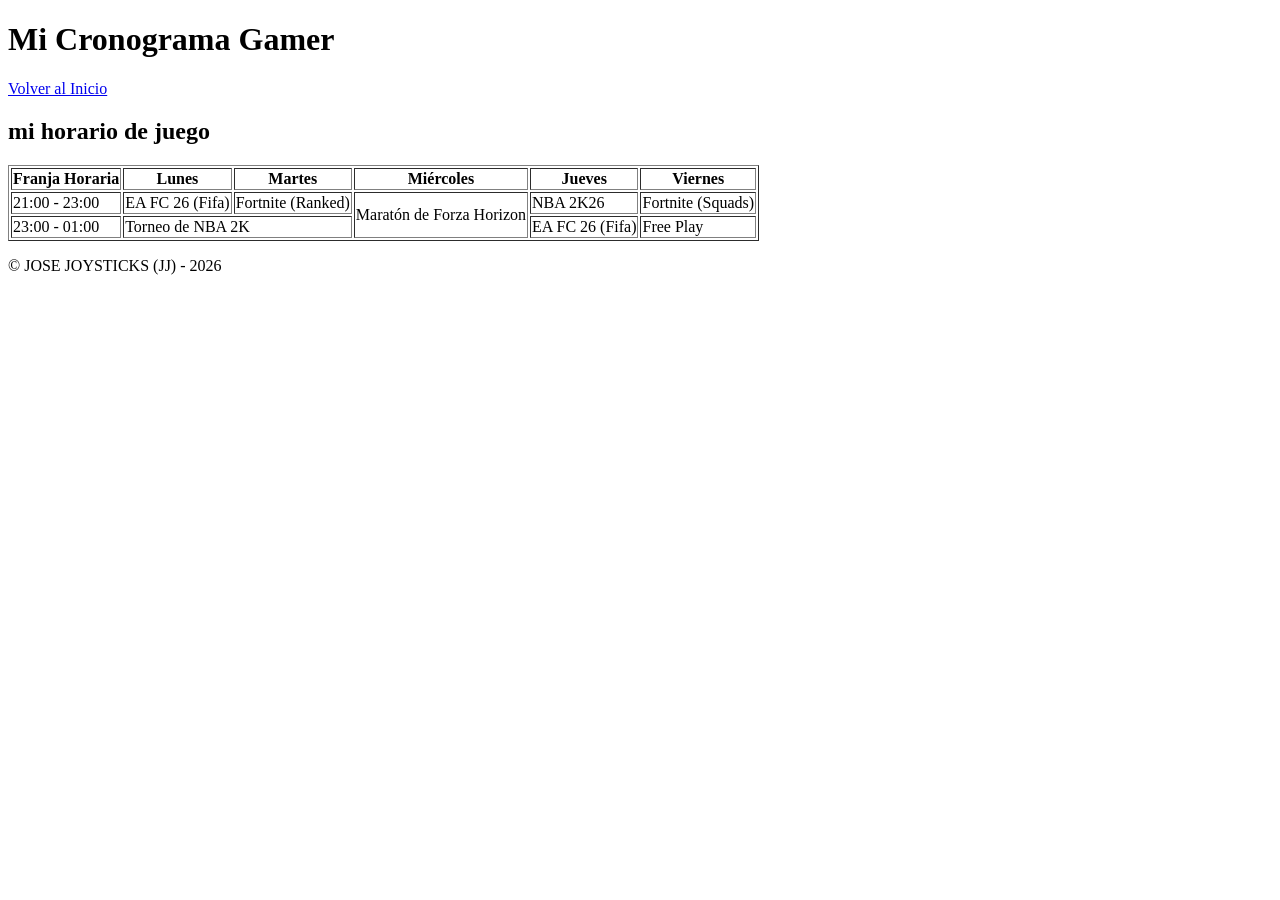
==== horario.html @ d98b1046 "horario terminado" ====
<!DOCTYPE html>
<html lang="es">
<head>
    <meta charset="UTF-8">
    <title>Mis Horarios de Juego - JOSE JOYSTICKS (JJ)</title>
    <link rel="stylesheet" href="estilos.css">
</head>
<body>

    <header>
        <h1>Mi Cronograma Gamer</h1>
        <nav>
            <a href="index.html">Volver al Inicio</a>
        </nav>
    </header>

    <main>
        <section>
            <h2>mi horario de juego </h2>
            <table border="1">
                <thead>
                    <tr>
                        <th>Franja Horaria</th>
                        <th>Lunes</th>
                        <th>Martes</th>
                        <th>Miércoles</th>
                        <th>Jueves</th>
                        <th>Viernes</th>
                    </tr>
                </thead>
                <tbody>
                    <tr>
                        <td>21:00 - 23:00</td>
                        <td>EA FC 26 (Fifa)</td>
                        <td>Fortnite (Ranked)</td>
                        <td rowspan="2">Maratón de Forza Horizon</td>
                        <td>NBA 2K26</td>
                        <td>Fortnite (Squads)</td>
                    </tr>
                    <tr>
                        <td>23:00 - 01:00</td>
                        <td colspan="2">Torneo de NBA 2K</td>
                        <td>EA FC 26 (Fifa)</td>
                        <td>Free Play</td>
                    </tr>
                </tbody>
            </table>
        </section>
    </main>

    <footer>
        <p>© JOSE JOYSTICKS (JJ) - 2026</p>
    </footer>

</body>
</html>
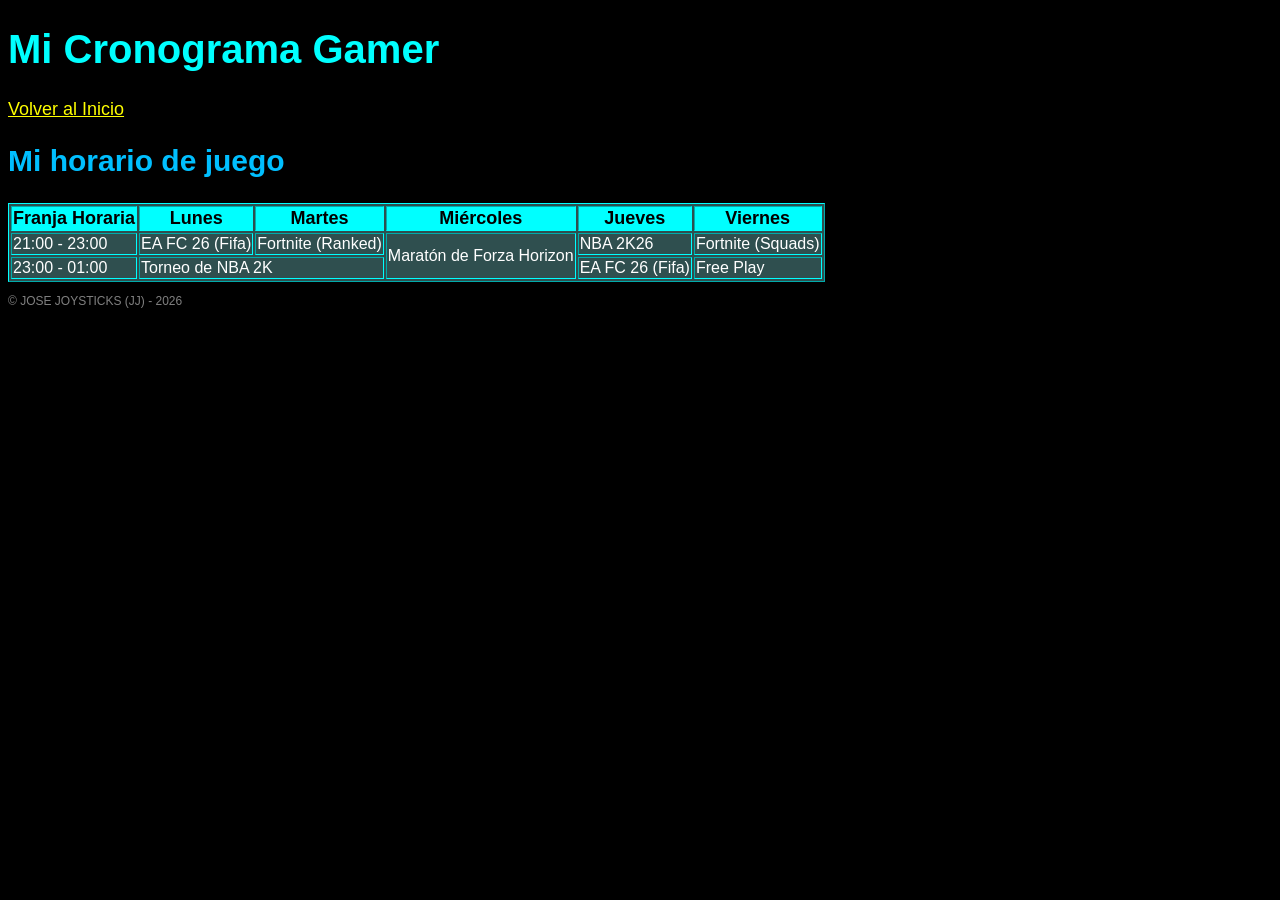
==== commit d0e5ae30: "agregar comentarios por las dudas" ====
--- a/horario.html
+++ b/horario.html
@@ -9,6 +9,7 @@
 
     <header>
         <h1>Mi Cronograma Gamer</h1>
+
         <nav>
             <a href="index.html">Volver al Inicio</a>
         </nav>
@@ -16,10 +17,41 @@
 
     <main>
         <section>
-            <h2>mi horario de juego </h2>
+            <h2>Mi horario de juego</h2>
+
+            <!-- TABLA (table):
+            Se usa para organizar informacion
+            en filas y columnas.
+
+            Ejemplo:
+            horarios, notas, cronogramas,
+            inventarios, etc.
+            -->
+
             <table border="1">
+
+                <!-- THEAD:
+                Representa el encabezado de la tabla.
+                Aquí normalmente van los títulos
+                principales de cada columna.
+                -->
+
                 <thead>
                     <tr>
+
+                        <!-- TR:
+                        Significa Table Row
+                        (fila de la tabla)
+                        -->
+
+                        <!-- TH:
+                        Significa Table Header
+                        (encabezado de columna)
+
+                        Se usa para titulos y aparece
+                        en negrita automaticamente.
+                        -->
+
                         <th>Franja Horaria</th>
                         <th>Lunes</th>
                         <th>Martes</th>
@@ -28,23 +60,57 @@
                         <th>Viernes</th>
                     </tr>
                 </thead>
+
+                <!-- TBODY:
+                Es el cuerpo principal de la tabla,
+                donde va la informacion real.
+                -->
+
                 <tbody>
                     <tr>
+
+                        <!-- TD:
+                        Se usa para los datos normales
+                        dentro de la tabla.
+                        -->
+
                         <td>21:00 - 23:00</td>
                         <td>EA FC 26 (Fifa)</td>
                         <td>Fortnite (Ranked)</td>
+
+                        <!-- ROWSPAN:
+                        Une filas verticalmente.
+
+                        rowspan="2"
+                        significa que esta celda ocupa
+                        2 filas.
+                        -->
+
                         <td rowspan="2">Maratón de Forza Horizon</td>
+
                         <td>NBA 2K26</td>
                         <td>Fortnite (Squads)</td>
                     </tr>
+
                     <tr>
                         <td>23:00 - 01:00</td>
+
+                        <!-- COLSPAN:
+                        Une columnas horizontalmente.
+
+                        colspan="2"
+                        significa que esta celda ocupa
+                        2 columnas.
+                        -->
+
                         <td colspan="2">Torneo de NBA 2K</td>
+
                         <td>EA FC 26 (Fifa)</td>
                         <td>Free Play</td>
                     </tr>
                 </tbody>
             </table>
+
         </section>
     </main>
 
--- a/estilos.css
+++ b/estilos.css
@@ -0,0 +1,58 @@
+/* Selectores básicos aplicados según la consigna */
+
+body {
+    background-color: black;
+    color: white;
+    font-family: sans-serif;
+    
+}
+
+h1 {
+    color: cyan;
+    font-size: 40px;
+}
+
+h2 {
+    color: deepskyblue;
+    font-size: 30px;
+}
+
+h3 {
+    color: lightgrey;
+    font-size: 22px;
+}
+
+/* Estilos para los enlaces de navegación */
+a {
+    color: yellow;
+    font-size: 18px;
+}
+
+/* Estilos para la tabla de horarios */
+table {
+    background-color: darkslategrey;
+    color: white;
+    border-color: cyan;
+}
+
+th {
+    background-color: cyan;
+    color: black;
+    font-size: 18px;
+}
+
+td {
+    font-size: 16px;
+    color: white;
+}
+
+/* Estilos para las listas de la receta */
+ul, ol {
+    color: silver;
+    font-size: 18px;
+}
+
+footer {
+    color: grey;
+    font-size: 12px;
+}
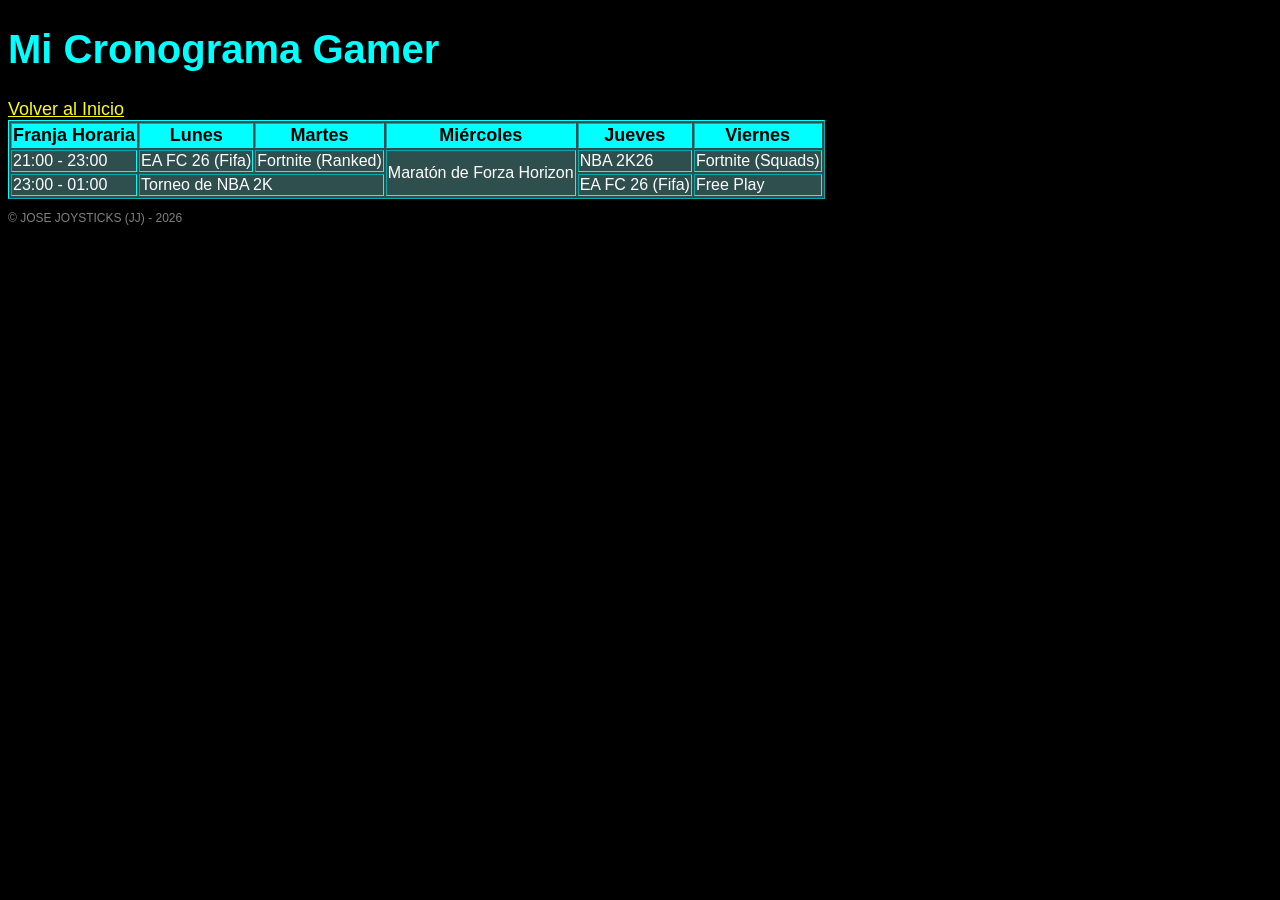
==== commit c1d82f4c: "agregado de cosas" ====
--- a/horario.html
+++ b/horario.html
@@ -17,7 +17,7 @@
 
     <main>
         <section>
-            <h2>Mi horario de juego</h2>
+            
 
             <!-- TABLA (table):
             Se usa para organizar informacion
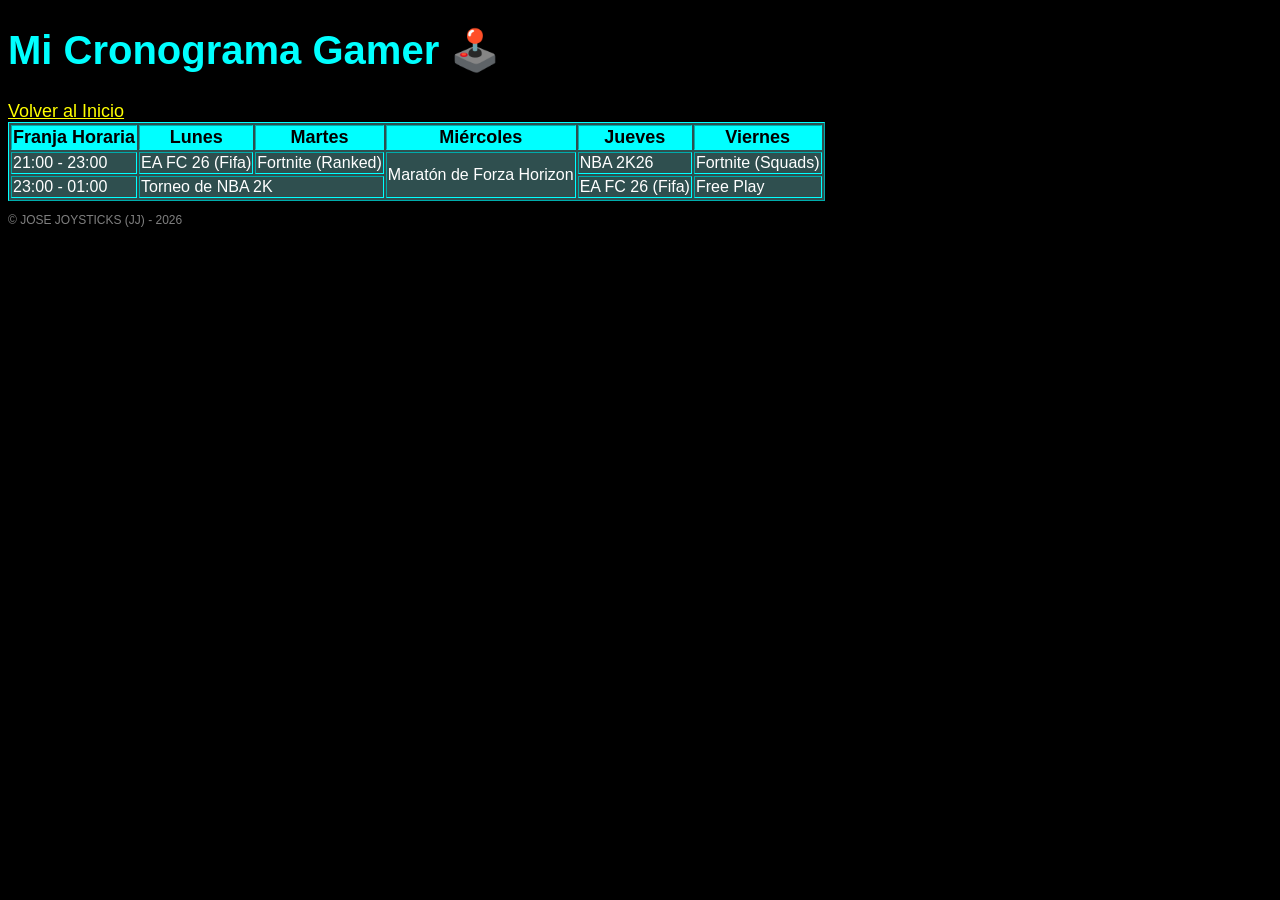
==== commit 30b03752: "emojis" ====
--- a/horario.html
+++ b/horario.html
@@ -8,7 +8,7 @@
 <body>
 
     <header>
-        <h1>Mi Cronograma Gamer</h1>
+        <h1>Mi Cronograma Gamer 🕹️</h1>
 
         <nav>
             <a href="index.html">Volver al Inicio</a>
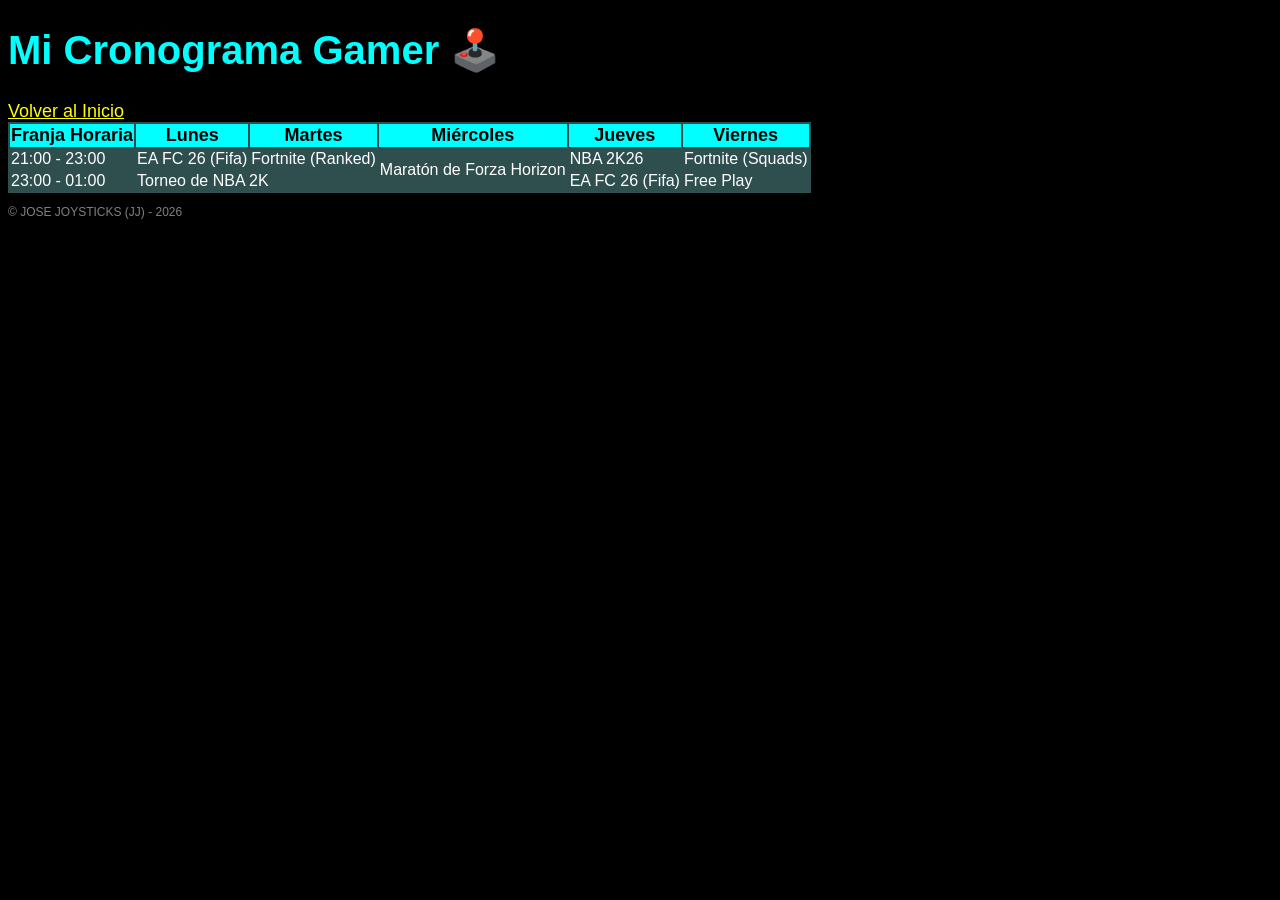
==== commit 02259681: "partes finales" ====
--- a/horario.html
+++ b/horario.html
@@ -28,7 +28,7 @@
             inventarios, etc.
             -->
 
-            <table border="1">
+            <table >
 
                 <!-- THEAD:
                 Representa el encabezado de la tabla.
